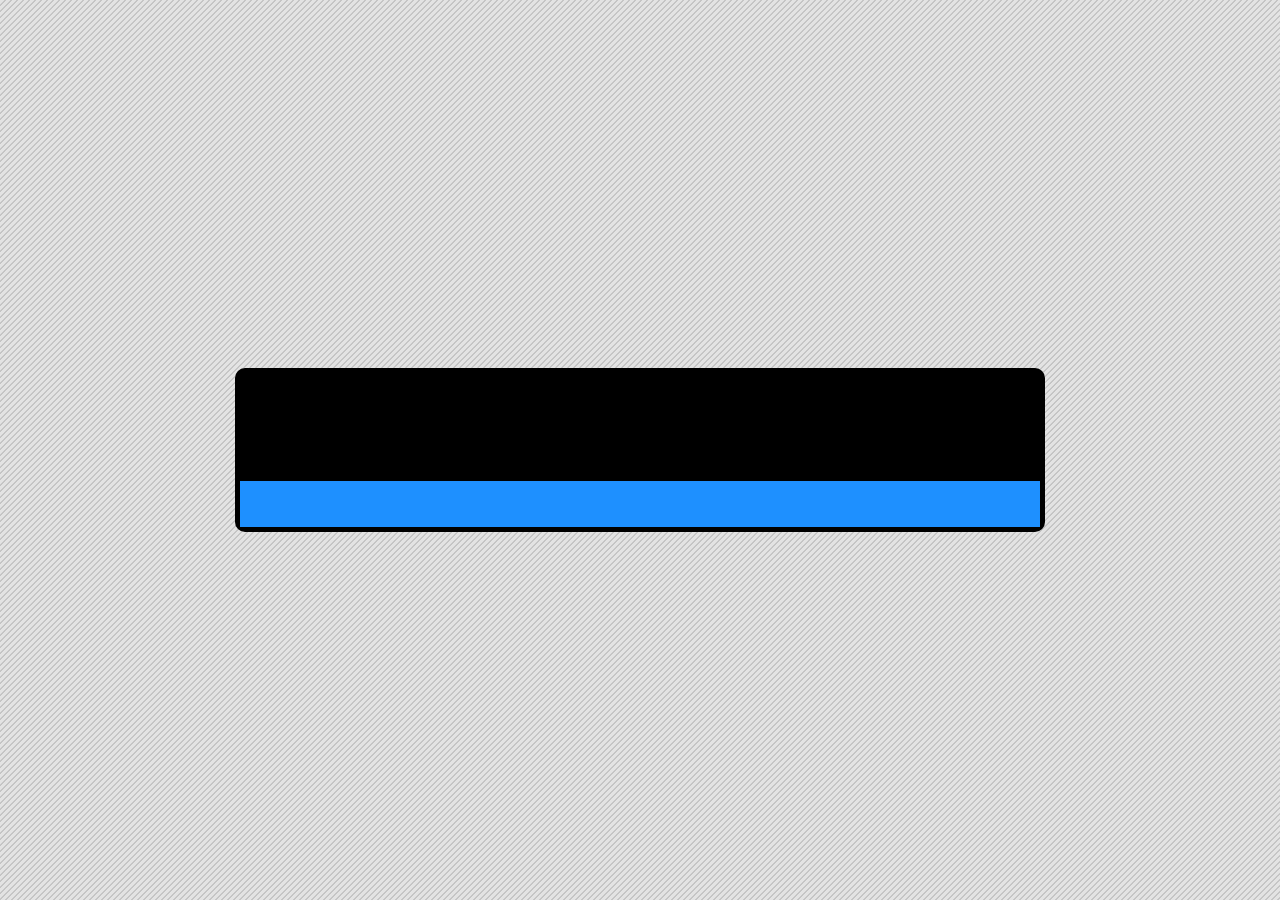
==== videoPlayer/index.html @ 01583a27 "added videoPlayerUi" ====
<!DOCTYPE html>
<html lang="en">

<head>
    <meta charset="UTF-8">
    <meta name="viewport" content="width=device-width, initial-scale=1.0">
    <title>Custom Video Player</title>
    <link rel="icon" type="image/png" href="favicon.png">
    <link rel="stylesheet" href="https://cdnjs.cloudflare.com/ajax/libs/font-awesome/5.10.2/css/all.min.css" />
    <link rel="stylesheet" href="style.css">
</head>

<body>
    <!-- Car Racing (1080P)-->
    <!-- https://pixabay.com/videos/download/video-41758_source.mp4?attachment -->
    <!-- Lake (4K) -->
    <!-- https://pixabay.com/videos/download/video-28745_source.mp4?attachment -->
    <!-- Ocean (720P)-->
    <!-- https://pixabay.com/videos/download/video-31377_tiny.mp4?attachment -->

    <div class="player">
        <!-- <video src="https://pixabay.com/videos/download/video-31377_tiny.mp4?attachment" class="video" -->
        <video src="#" class="video" playsinline></video>


        <!-- controls -->
        <div class="show-controls">
            <div class="controls-container">
                <!-- progress bar -->
                <div class="progress-range" title="Seek">
                    <div class="progress-bar"></div>
                </div>

                <div class="control-group">
                    <!-- left controls -->
                    <div class="controls-left">
                        <div class="play-controls">
                            <i class="fas fa-play" id="play" title="Play"></i>
                        </div>
                        <!-- volume controls -->
                        <div class="volume">
                            <div class="volume-icon">
                                <i class="fas fa-volume-up" title='Mute' id="volume-icon"></i>
                            </div>
                            <div class="volume-range" title="Change volume">
                                <div class="volume-bar">

                                </div>
                            </div>
                        </div>
                    </div>
                    <!-- right controls -->
                    <div class="controls-right">
                        <div class="speed" title="Playback speed">
                            <select name="playbackRate" class="player-speed">
                                <option value="0.5">0.5x</option>
                                <option value="0.75">0.75x</option>
                                <option value="1.0" selected>1.0x</option>
                                <option value="1.5">1.5x</option>
                                <option value="2.0">2.0x</option>
                            </select>
                        </div>
                        <div class="time">
                            <span class="time-elapsed">00:00 / </span>
                            <span class="time-duration">02:38 </span>
                        </div>

                        <div class="fullscreen">
                            <i class="fas fa-expand"></i>
                        </div>
                    </div>
                </div>
            </div>
        </div>
    </div>

    <!-- Script -->
    <script src="script.js"></script>
</body>

</html>
---- videoPlayer/style.css ----
:root {
  --primary-color: dodgerblue;
  --font-color: white;
}

html {
  box-sizing: border-box;
}

body {
  margin: 0;
  min-height: 100vh;
  background-color: #e3e3e3;
  background-image: url("data:image/svg+xml,%3Csvg width='6' height='6' viewBox='0 0 6 6' xmlns='http://www.w3.org/2000/svg'%3E%3Cg fill='%234f4f51' fill-opacity='0.4' fill-rule='evenodd'%3E%3Cpath d='M5 0h1L0 6V5zM6 5v1H5z'/%3E%3C/g%3E%3C/svg%3E");
  display: flex;
  justify-content: center;
  align-items: center;
  font-family: Helvetica, sans-serif;
}

.fas {
  color: var(--font-color);
  font-size: 35px;
}

.player {
  max-width: 80vw;
  min-width: 800px;
  border: 5px solid black;
  border-radius: 10px;
  background: black;
  position: relative;
  cursor: pointer;
}

video {
  border-radius: 5px;
  width: 100%;
  height: auto;
}

/* Containers */
.show-controls {
  width: 100%;
  height: 30%;
  background: dodgerblue;
  z-index: 2;
  position: absolute;
  bottom: 0;
  cursor: default;
}

.controls-container {
  position: absolute;
  bottom: -5px;
  width: 100%;
  height: 95px;
  margin-top: -95px;
  background: rgba(0, 0, 0, 0.5);
  box-sizing: border-box;
  z-index: 5;
  display: flex;
  justify-content: space-between;
  opacity: 0;
  transition: all 0.5s ease-out 2s;
}

.show-controls:hover .controls-container {
  opacity: 1;
  transition: all 0.2s ease-out;
}

.control-group {
  width: 100%;
  height: 100%;
  display: flex;
  justify-content: space-between;
}

.controls-left,
.controls-right {
  flex: 1;
  display: flex;
  overflow: hidden;
  position: relative;
  top: 40px;
}

/* Progress Bar */
.progress-range {
  height: 8px;
  width: calc(100% - 30px);
  background: rgba(202, 202, 202, 0.5);
  margin: auto;
  border-radius: 10px;
  position: absolute;
  left: 15px;
  top: 15px;
  cursor: pointer;
  transition: height 0.1s ease-in-out;
}

.progress-range:hover {
  height: 10px;
}

.progress-bar {
  background: var(--primary-color);
  width: 50%;
  height: 100%;
  border-radius: 10px;
  transition: all 0.5s ease;
}

/* Left Controls -------------------------- */

.controls-left {
  justify-content: flex-start;
  margin-left: 15px;
}

/* Play & Pause */
.play-controls {
  margin-right: 15px;
}

.fa-play:hover,
.fa-pause:hover {
  color: var(--primary-color);
  cursor: pointer;
}

/* Volume */
.volume-icon {
  cursor: pointer;
}

.volume-range {
  height: 8px;
  width: 100px;
  background: rgba(70, 70, 70, 0.5);
  border-radius: 10px;
  position: relative;
  top: -21px;
  left: 50px;
  cursor: pointer;
}

.volume-bar {
  background: var(--font-color);
  width: 100%;
  height: 100%;
  border-radius: 10px;
  transition: width 0.2s ease-in;
}

.volume-bar:hover {
  background: var(--primary-color);
}

/* Right Controls ---------------------------- */
.controls-right {
  justify-content: flex-end;
  margin-right: 15px;
}

.speed,
.time {
  position: relative;
  top: 10px;
}

/* Playback Speed */
.speed {
  margin-right: 15px;
}

select,
option {
  cursor: pointer;
}

select {
  background-color: transparent;
  color: var(--font-color);
  border: none;
  font-size: 18px;
  position: relative;
  top: -2.5px;
  border-radius: 5px;
}

select:focus {
  outline: none;
}

select > option {
  background: rgba(0, 0, 0, 0.9);
  border: none;
  font-size: 14px;
}

/* Elapsed Time & Duration */
.time {
  margin-right: 15px;
  color: var(--font-color);
  font-weight: bold;
  user-select: none;
}

/* Fullscreen */
.fullscreen {
  cursor: pointer;
}

.video-fullscreen {
  position: relative;
  top: 50%;
  transform: translateY(-50%);
}

/* Media Query: Large Smartphone (Vertical) */
@media screen and (max-width: 600px) {
  .player {
    min-width: 0;
    max-width: 95vw;
  }

  .fas {
    font-size: 20px;
  }

  .controls-container {
    height: 50px;
  }

  .control-group {
    position: relative;
    top: -25px;
  }

  .progress-range {
    width: 100%;
    top: 0;
    left: 0;
    border-radius: 0;
  }

  .progress-bar {
    border-radius: 0;
  }

  .volume-range {
    width: 50px;
    left: 30px;
    top: -15px;
  }

  .speed,
  .time {
    top: 3px;
  }

  select {
    font-size: 12px;
  }

  .time {
    font-size: 12px;
  }
}

/* Media Query: Large Smartphone (Horizontal) */
@media screen and (max-width: 900px) and (max-height: 500px) {
  .player {
    max-height: 95vh;
    max-width: auto;
  }

  video {
    height: 95vh;
    object-fit: cover;
  }

  .video-fullscreen {
    height: 97.5vh;
    border-radius: 0;
  }
}
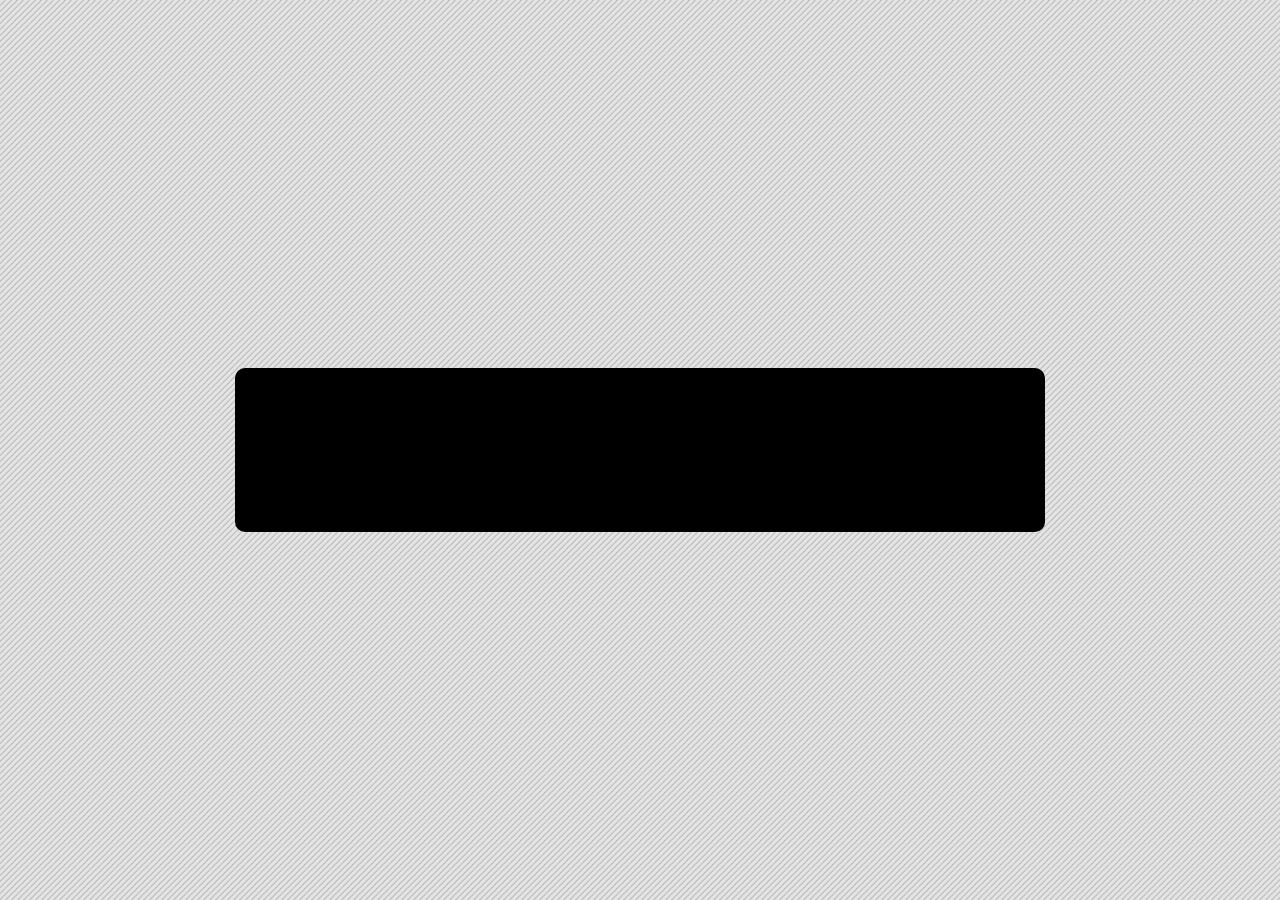
==== commit d87e2ad0: "added functionality for videoPlayer" ====
--- a/videoPlayer/index.html
+++ b/videoPlayer/index.html
@@ -19,8 +19,8 @@
     <!-- https://pixabay.com/videos/download/video-31377_tiny.mp4?attachment -->
 
     <div class="player">
-        <!-- <video src="https://pixabay.com/videos/download/video-31377_tiny.mp4?attachment" class="video" -->
-        <video src="#" class="video" playsinline></video>
+        <video src="https://pixabay.com/videos/download/video-31377_tiny.mp4?attachment" class="video"></video>
+        <!-- <video src="#" class="video" playsinline></video> -->
 
 
         <!-- controls -->
@@ -35,7 +35,7 @@
                     <!-- left controls -->
                     <div class="controls-left">
                         <div class="play-controls">
-                            <i class="fas fa-play" id="play" title="Play"></i>
+                            <i class="fas fa-play" id="play-btn" title="Play"></i>
                         </div>
                         <!-- volume controls -->
                         <div class="volume">
--- a/videoPlayer/style.css
+++ b/videoPlayer/style.css
@@ -43,7 +43,7 @@
 .show-controls {
   width: 100%;
   height: 30%;
-  background: dodgerblue;
+  background: transparent;
   z-index: 2;
   position: absolute;
   bottom: 0;
